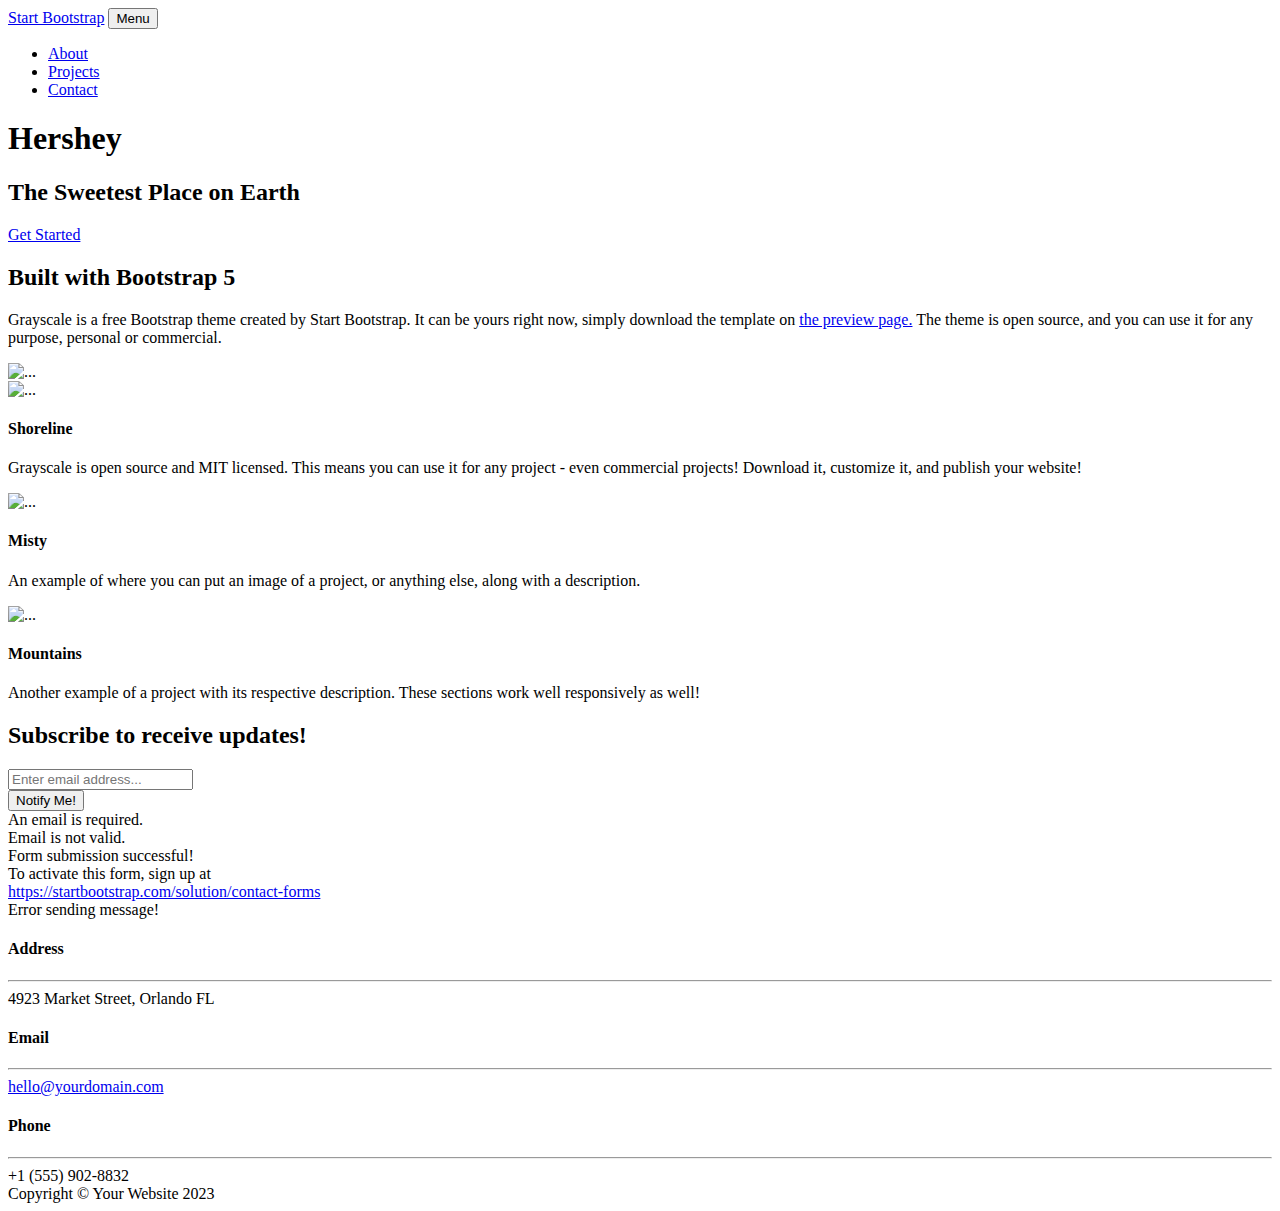
==== index.html @ ae413209 "First Website" ====
<!DOCTYPE html>
<html lang="en">
    <head>
        <meta charset="utf-8" />
        <meta name="viewport" content="width=device-width, initial-scale=1, shrink-to-fit=no" />
        <meta name="description" content="" />
        <meta name="author" content="" />
        <title>Hershey</title>
        <link rel="icon" type="image/x-icon" href="assets/favicon.ico" />
        <!-- Font Awesome icons (free version)-->
        <script src="https://use.fontawesome.com/releases/v6.3.0/js/all.js" crossorigin="anonymous"></script>
        <!-- Google fonts-->
        <link href="https://fonts.googleapis.com/css?family=Varela+Round" rel="stylesheet" />
        <link href="https://fonts.googleapis.com/css?family=Nunito:200,200i,300,300i,400,400i,600,600i,700,700i,800,800i,900,900i" rel="stylesheet" />
        <!-- Core theme CSS (includes Bootstrap)-->
        <link href="css/styles.css" rel="stylesheet" />
    </head>
    <body id="page-top">
        <!-- Navigation-->
        <nav class="navbar navbar-expand-lg navbar-light fixed-top" id="mainNav">
            <div class="container px-4 px-lg-5">
                <a class="navbar-brand" href="#page-top">Start Bootstrap</a>
                <button class="navbar-toggler navbar-toggler-right" type="button" data-bs-toggle="collapse" data-bs-target="#navbarResponsive" aria-controls="navbarResponsive" aria-expanded="false" aria-label="Toggle navigation">
                    Menu
                    <i class="fas fa-bars"></i>
                </button>
                <div class="collapse navbar-collapse" id="navbarResponsive">
                    <ul class="navbar-nav ms-auto">
                        <li class="nav-item"><a class="nav-link" href="#about">About</a></li>
                        <li class="nav-item"><a class="nav-link" href="#projects">Projects</a></li>
                        <li class="nav-item"><a class="nav-link" href="#signup">Contact</a></li>
                    </ul>
                </div>
            </div>
        </nav>
        <!-- Masthead-->
        <header class="masthead">
            <div class="container px-4 px-lg-5 d-flex h-100 align-items-center justify-content-center">
                <div class="d-flex justify-content-center">
                    <div class="text-center">
                        <h1 class="mx-auto my-0 text-uppercase">Hershey</h1>
                        <h2 class="text-white-50 mx-auto mt-2 mb-5">The Sweetest Place on Earth</h2>
                        <a class="btn btn-primary" href="#about">Get Started</a>
                    </div>
                </div>
            </div>
        </header>
        <!-- About-->
        <section class="about-section text-center" id="about">
            <div class="container px-4 px-lg-5">
                <div class="row gx-4 gx-lg-5 justify-content-center">
                    <div class="col-lg-8">
                        <h2 class="text-white mb-4">Built with Bootstrap 5</h2>
                        <p class="text-white-50">
                            Grayscale is a free Bootstrap theme created by Start Bootstrap. It can be yours right now, simply download the template on
                            <a href="https://startbootstrap.com/theme/grayscale/">the preview page.</a>
                            The theme is open source, and you can use it for any purpose, personal or commercial.
                        </p>
                    </div>
                </div>
                <img class="img-fluid" src="assets/img/ipad.png" alt="..." />
            </div>
        </section>
        <!-- Projects-->
        <section class="projects-section bg-light" id="projects">
            <div class="container px-4 px-lg-5">
                <!-- Featured Project Row-->
                <div class="row gx-0 mb-4 mb-lg-5 align-items-center">
                    <div class="col-xl-8 col-lg-7"><img class="img-fluid mb-3 mb-lg-0" src="assets/img/bg-masthead.jpg" alt="..." /></div>
                    <div class="col-xl-4 col-lg-5">
                        <div class="featured-text text-center text-lg-left">
                            <h4>Shoreline</h4>
                            <p class="text-black-50 mb-0">Grayscale is open source and MIT licensed. This means you can use it for any project - even commercial projects! Download it, customize it, and publish your website!</p>
                        </div>
                    </div>
                </div>
                <!-- Project One Row-->
                <div class="row gx-0 mb-5 mb-lg-0 justify-content-center">
                    <div class="col-lg-6"><img class="img-fluid" src="assets/img/demo-image-01.jpg" alt="..." /></div>
                    <div class="col-lg-6">
                        <div class="bg-black text-center h-100 project">
                            <div class="d-flex h-100">
                                <div class="project-text w-100 my-auto text-center text-lg-left">
                                    <h4 class="text-white">Misty</h4>
                                    <p class="mb-0 text-white-50">An example of where you can put an image of a project, or anything else, along with a description.</p>
                                </div>
                            </div>
                        </div>
                    </div>
                </div>
                <!-- Project Two Row-->
                <div class="row gx-0 justify-content-center">
                    <div class="col-lg-6"><img class="img-fluid" src="assets/img/demo-image-02.jpg" alt="..." /></div>
                    <div class="col-lg-6 order-lg-first">
                        <div class="bg-black text-center h-100 project">
                            <div class="d-flex h-100">
                                <div class="project-text w-100 my-auto text-center text-lg-right">
                                    <h4 class="text-white">Mountains</h4>
                                    <p class="mb-0 text-white-50">Another example of a project with its respective description. These sections work well responsively as well!</p>
                                </div>
                            </div>
                        </div>
                    </div>
                </div>
            </div>
        </section>
        <!-- Signup-->
        <section class="signup-section" id="signup">
            <div class="container px-4 px-lg-5">
                <div class="row gx-4 gx-lg-5">
                    <div class="col-md-10 col-lg-8 mx-auto text-center">
                        <i class="far fa-paper-plane fa-2x mb-2 text-white"></i>
                        <h2 class="text-white mb-5">Subscribe to receive updates!</h2>
                        <!-- * * * * * * * * * * * * * * *-->
                        <!-- * * SB Forms Contact Form * *-->
                        <!-- * * * * * * * * * * * * * * *-->
                        <!-- This form is pre-integrated with SB Forms.-->
                        <!-- To make this form functional, sign up at-->
                        <!-- https://startbootstrap.com/solution/contact-forms-->
                        <!-- to get an API token!-->
                        <form class="form-signup" id="contactForm" data-sb-form-api-token="API_TOKEN">
                            <!-- Email address input-->
                            <div class="row input-group-newsletter">
                                <div class="col"><input class="form-control" id="emailAddress" type="email" placeholder="Enter email address..." aria-label="Enter email address..." data-sb-validations="required,email" /></div>
                                <div class="col-auto"><button class="btn btn-primary disabled" id="submitButton" type="submit">Notify Me!</button></div>
                            </div>
                            <div class="invalid-feedback mt-2" data-sb-feedback="emailAddress:required">An email is required.</div>
                            <div class="invalid-feedback mt-2" data-sb-feedback="emailAddress:email">Email is not valid.</div>
                            <!-- Submit success message-->
                            <!---->
                            <!-- This is what your users will see when the form-->
                            <!-- has successfully submitted-->
                            <div class="d-none" id="submitSuccessMessage">
                                <div class="text-center mb-3 mt-2 text-white">
                                    <div class="fw-bolder">Form submission successful!</div>
                                    To activate this form, sign up at
                                    <br />
                                    <a href="https://startbootstrap.com/solution/contact-forms">https://startbootstrap.com/solution/contact-forms</a>
                                </div>
                            </div>
                            <!-- Submit error message-->
                            <!---->
                            <!-- This is what your users will see when there is-->
                            <!-- an error submitting the form-->
                            <div class="d-none" id="submitErrorMessage"><div class="text-center text-danger mb-3 mt-2">Error sending message!</div></div>
                        </form>
                    </div>
                </div>
            </div>
        </section>
        <!-- Contact-->
        <section class="contact-section bg-black">
            <div class="container px-4 px-lg-5">
                <div class="row gx-4 gx-lg-5">
                    <div class="col-md-4 mb-3 mb-md-0">
                        <div class="card py-4 h-100">
                            <div class="card-body text-center">
                                <i class="fas fa-map-marked-alt text-primary mb-2"></i>
                                <h4 class="text-uppercase m-0">Address</h4>
                                <hr class="my-4 mx-auto" />
                                <div class="small text-black-50">4923 Market Street, Orlando FL</div>
                            </div>
                        </div>
                    </div>
                    <div class="col-md-4 mb-3 mb-md-0">
                        <div class="card py-4 h-100">
                            <div class="card-body text-center">
                                <i class="fas fa-envelope text-primary mb-2"></i>
                                <h4 class="text-uppercase m-0">Email</h4>
                                <hr class="my-4 mx-auto" />
                                <div class="small text-black-50"><a href="#!">hello@yourdomain.com</a></div>
                            </div>
                        </div>
                    </div>
                    <div class="col-md-4 mb-3 mb-md-0">
                        <div class="card py-4 h-100">
                            <div class="card-body text-center">
                                <i class="fas fa-mobile-alt text-primary mb-2"></i>
                                <h4 class="text-uppercase m-0">Phone</h4>
                                <hr class="my-4 mx-auto" />
                                <div class="small text-black-50">+1 (555) 902-8832</div>
                            </div>
                        </div>
                    </div>
                </div>
                <div class="social d-flex justify-content-center">
                    <a class="mx-2" href="#!"><i class="fab fa-twitter"></i></a>
                    <a class="mx-2" href="#!"><i class="fab fa-facebook-f"></i></a>
                    <a class="mx-2" href="#!"><i class="fab fa-github"></i></a>
                </div>
            </div>
        </section>
        <!-- Footer-->
        <footer class="footer bg-black small text-center text-white-50"><div class="container px-4 px-lg-5">Copyright &copy; Your Website 2023</div></footer>
        <!-- Bootstrap core JS-->
        <script src="https://cdn.jsdelivr.net/npm/bootstrap@5.2.3/dist/js/bootstrap.bundle.min.js"></script>
        <!-- Core theme JS-->
        <script src="js/scripts.js"></script>
        <!-- * * * * * * * * * * * * * * * * * * * * * * * * * * * * * * * * * * * * * * * *-->
        <!-- * *                               SB Forms JS                               * *-->
        <!-- * * Activate your form at https://startbootstrap.com/solution/contact-forms * *-->
        <!-- * * * * * * * * * * * * * * * * * * * * * * * * * * * * * * * * * * * * * * * *-->
        <script src="https://cdn.startbootstrap.com/sb-forms-latest.js"></script>
    </body>
</html>
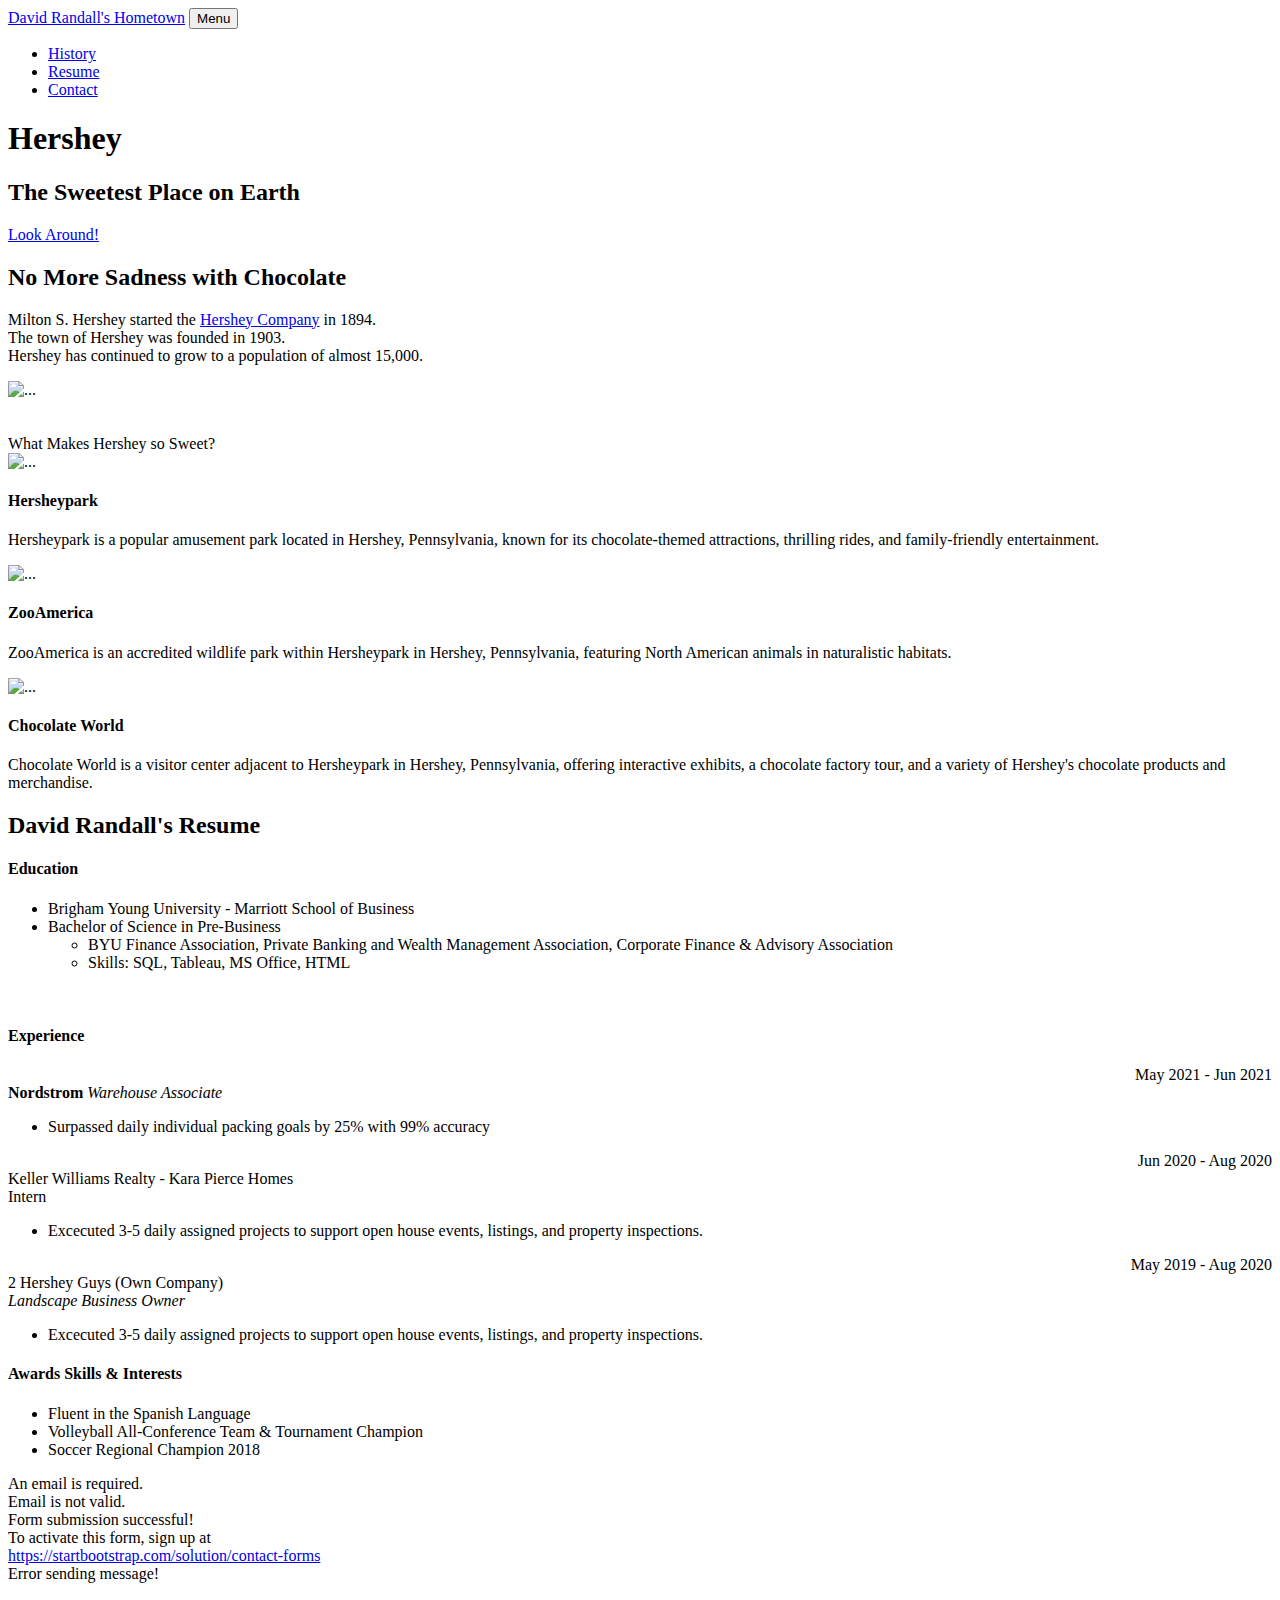
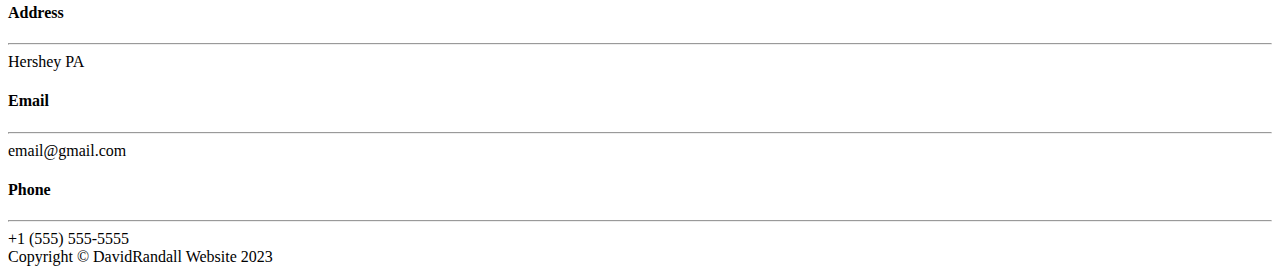
==== commit 88820a06: "Add files via upload" ====
--- a/index.html
+++ b/index.html
@@ -19,15 +19,15 @@
         <!-- Navigation-->
         <nav class="navbar navbar-expand-lg navbar-light fixed-top" id="mainNav">
             <div class="container px-4 px-lg-5">
-                <a class="navbar-brand" href="#page-top">Start Bootstrap</a>
+                <a class="navbar-brand" href="#page-top">David Randall's Hometown</a>
                 <button class="navbar-toggler navbar-toggler-right" type="button" data-bs-toggle="collapse" data-bs-target="#navbarResponsive" aria-controls="navbarResponsive" aria-expanded="false" aria-label="Toggle navigation">
                     Menu
                     <i class="fas fa-bars"></i>
                 </button>
                 <div class="collapse navbar-collapse" id="navbarResponsive">
                     <ul class="navbar-nav ms-auto">
-                        <li class="nav-item"><a class="nav-link" href="#about">About</a></li>
-                        <li class="nav-item"><a class="nav-link" href="#projects">Projects</a></li>
+                        <li class="nav-item"><a class="nav-link" href="#about">History</a></li>
+                        <li class="nav-item"><a class="nav-link" href="#resume">Resume</a></li>
                         <li class="nav-item"><a class="nav-link" href="#signup">Contact</a></li>
                     </ul>
                 </div>
@@ -40,7 +40,7 @@
                     <div class="text-center">
                         <h1 class="mx-auto my-0 text-uppercase">Hershey</h1>
                         <h2 class="text-white-50 mx-auto mt-2 mb-5">The Sweetest Place on Earth</h2>
-                        <a class="btn btn-primary" href="#about">Get Started</a>
+                        <a class="btn btn-primary" href="#about">Look Around!</a>
                     </div>
                 </div>
             </div>
@@ -50,39 +50,41 @@
             <div class="container px-4 px-lg-5">
                 <div class="row gx-4 gx-lg-5 justify-content-center">
                     <div class="col-lg-8">
-                        <h2 class="text-white mb-4">Built with Bootstrap 5</h2>
+                        <h2 class="text-white mb-4">No More Sadness with Chocolate</h2>
                         <p class="text-white-50">
-                            Grayscale is a free Bootstrap theme created by Start Bootstrap. It can be yours right now, simply download the template on
-                            <a href="https://startbootstrap.com/theme/grayscale/">the preview page.</a>
-                            The theme is open source, and you can use it for any purpose, personal or commercial.
+                            Milton S. Hershey started the 
+                            <a href="https://www.thehersheycompany.com/en_us/home.html" target="_blank">Hershey Company</a> in 1894.
+                            <br> The town of Hershey was founded in 1903. <br>
+                            Hershey has continued to grow to a population of almost 15,000.
                         </p>
                     </div>
                 </div>
-                <img class="img-fluid" src="assets/img/ipad.png" alt="..." />
+                <img class="img-fluid" src="assets/img/HersheySmokeStacks.webp" alt="..." width="600" />
             </div>
         </section>
         <!-- Projects-->
-        <section class="projects-section bg-light" id="projects">
+        <br> <br>
+        <div class="fs-1 row gx-4 gx-lg-5 justify-content-center"> What Makes Hershey so Sweet? </div>   
             <div class="container px-4 px-lg-5">
                 <!-- Featured Project Row-->
                 <div class="row gx-0 mb-4 mb-lg-5 align-items-center">
-                    <div class="col-xl-8 col-lg-7"><img class="img-fluid mb-3 mb-lg-0" src="assets/img/bg-masthead.jpg" alt="..." /></div>
+                    <div class="col-xl-8 col-lg-7"><img class="img-fluid mb-3 mb-lg-0" src="assets/img/Hersheypark.jpeg" alt="..." /></div>
                     <div class="col-xl-4 col-lg-5">
                         <div class="featured-text text-center text-lg-left">
-                            <h4>Shoreline</h4>
-                            <p class="text-black-50 mb-0">Grayscale is open source and MIT licensed. This means you can use it for any project - even commercial projects! Download it, customize it, and publish your website!</p>
+                            <h4>Hersheypark</h4>
+                            <p class="text-black-50 mb-0">Hersheypark is a popular amusement park located in Hershey, Pennsylvania, known for its chocolate-themed attractions, thrilling rides, and family-friendly entertainment.</p>
                         </div>
                     </div>
                 </div>
                 <!-- Project One Row-->
                 <div class="row gx-0 mb-5 mb-lg-0 justify-content-center">
-                    <div class="col-lg-6"><img class="img-fluid" src="assets/img/demo-image-01.jpg" alt="..." /></div>
+                    <div class="col-lg-6"><img class="img-fluid" src="assets/img/ZooAmerica.jpeg" alt="..." /></div>
                     <div class="col-lg-6">
                         <div class="bg-black text-center h-100 project">
                             <div class="d-flex h-100">
                                 <div class="project-text w-100 my-auto text-center text-lg-left">
-                                    <h4 class="text-white">Misty</h4>
-                                    <p class="mb-0 text-white-50">An example of where you can put an image of a project, or anything else, along with a description.</p>
+                                    <h4 class="text-white">ZooAmerica</h4>
+                                    <p class="mb-0 text-white-50">ZooAmerica is an accredited wildlife park within Hersheypark in Hershey, Pennsylvania, featuring North American animals in naturalistic habitats.</p>
                                 </div>
                             </div>
                         </div>
@@ -90,13 +92,13 @@
                 </div>
                 <!-- Project Two Row-->
                 <div class="row gx-0 justify-content-center">
-                    <div class="col-lg-6"><img class="img-fluid" src="assets/img/demo-image-02.jpg" alt="..." /></div>
+                    <div class="col-lg-6"><img class="img-fluid" src="assets/img/ChocolateWorld.jpeg" alt="..." /></div>
                     <div class="col-lg-6 order-lg-first">
                         <div class="bg-black text-center h-100 project">
                             <div class="d-flex h-100">
                                 <div class="project-text w-100 my-auto text-center text-lg-right">
-                                    <h4 class="text-white">Mountains</h4>
-                                    <p class="mb-0 text-white-50">Another example of a project with its respective description. These sections work well responsively as well!</p>
+                                    <h4 class="text-white">Chocolate World</h4>
+                                    <p class="mb-0 text-white-50">Chocolate World is a visitor center adjacent to Hersheypark in Hershey, Pennsylvania, offering interactive exhibits, a chocolate factory tour, and a variety of Hershey's chocolate products and merchandise.</p>
                                 </div>
                             </div>
                         </div>
@@ -105,24 +107,73 @@
             </div>
         </section>
         <!-- Signup-->
-        <section class="signup-section" id="signup">
+        <section class="signup-section" id="resume">
             <div class="container px-4 px-lg-5">
                 <div class="row gx-4 gx-lg-5">
                     <div class="col-md-10 col-lg-8 mx-auto text-center">
-                        <i class="far fa-paper-plane fa-2x mb-2 text-white"></i>
-                        <h2 class="text-white mb-5">Subscribe to receive updates!</h2>
-                        <!-- * * * * * * * * * * * * * * *-->
-                        <!-- * * SB Forms Contact Form * *-->
-                        <!-- * * * * * * * * * * * * * * *-->
-                        <!-- This form is pre-integrated with SB Forms.-->
-                        <!-- To make this form functional, sign up at-->
-                        <!-- https://startbootstrap.com/solution/contact-forms-->
-                        <!-- to get an API token!-->
+                        <h2 class="right mb-5">David Randall's Resume</h2>
                         <form class="form-signup" id="contactForm" data-sb-form-api-token="API_TOKEN">
-                            <!-- Email address input-->
-                            <div class="row input-group-newsletter">
-                                <div class="col"><input class="form-control" id="emailAddress" type="email" placeholder="Enter email address..." aria-label="Enter email address..." data-sb-validations="required,email" /></div>
-                                <div class="col-auto"><button class="btn btn-primary disabled" id="submitButton" type="submit">Notify Me!</button></div>
+                           <div class="left text-white">
+                                <h4 class="fw-bolder">Education</h4>
+                                <ul>
+                                    <li>
+                                        Brigham Young University - Marriott School of Business
+                                    </li>
+                                    <li>
+                                        Bachelor of Science in Pre-Business
+                                    </li>
+                                        <ul>
+                                            <li>
+                                                BYU Finance Association, Private Banking and Wealth Management Association, Corporate Finance & Advisory Association
+                                            </li>
+                                            <li>
+                                                Skills: SQL, Tableau, MS Office, HTML
+                                            </li>
+                                        </ul>
+                                    </li>
+                                </ul>
+                                <br>
+                                
+                                <h4 class="fw-bolder">Experience</h4>  
+                                    <span style="display: block; margin: 0px auto; text-align: right;">May 2021 - Jun 2021</span>
+                                    <b>Nordstrom</b> 
+                                    <i>Warehouse Associate</i> 
+                                 
+                                    <ul>
+                                        <li>
+                                            Surpassed daily individual packing goals by 25% with 99% accuracy
+                                        </li>
+                                    </ul>
+                                    <span style="display: block; margin: 0px auto; text-align: right;">Jun 2020 - Aug 2020</span>
+                                    Keller Williams Realty - Kara Pierce Homes
+                                    <br> Intern
+                                    <ul>
+                                        <li>
+                                        Excecuted 3-5 daily assigned projects to support open house events, listings, and property inspections.
+                                        </li>
+                                    </ul>
+                                    <span style="display: block; margin: 0px auto; text-align: right;">May 2019 - Aug 2020</span>
+                                    2 Hershey Guys (Own Company)
+                                    <br> <i>Landscape Business Owner</i>
+                                    <ul>
+                                        <li>
+                                        Excecuted 3-5 daily assigned projects to support open house events, listings, and property inspections.
+                                        </li>
+                                    </ul>
+
+                                <h4 class="fw-bolder">Awards Skills & Interests</h4> 
+                                    <ul>
+                                        <li>
+                                            Fluent in the Spanish Language
+                                        </li>
+                                        <li>
+                                            Volleyball All-Conference Team & Tournament Champion
+                                        </li>
+                                        <li>
+                                            Soccer Regional Champion 2018
+                                        </li>
+                                    </ul>
+
                             </div>
                             <div class="invalid-feedback mt-2" data-sb-feedback="emailAddress:required">An email is required.</div>
                             <div class="invalid-feedback mt-2" data-sb-feedback="emailAddress:email">Email is not valid.</div>
@@ -158,7 +209,7 @@
                                 <i class="fas fa-map-marked-alt text-primary mb-2"></i>
                                 <h4 class="text-uppercase m-0">Address</h4>
                                 <hr class="my-4 mx-auto" />
-                                <div class="small text-black-50">4923 Market Street, Orlando FL</div>
+                                <div class="small text-black-50">Hershey PA</div>
                             </div>
                         </div>
                     </div>
@@ -168,7 +219,7 @@
                                 <i class="fas fa-envelope text-primary mb-2"></i>
                                 <h4 class="text-uppercase m-0">Email</h4>
                                 <hr class="my-4 mx-auto" />
-                                <div class="small text-black-50"><a href="#!">hello@yourdomain.com</a></div>
+                                <div class="small text-black-50">email@gmail.com</a></div>
                             </div>
                         </div>
                     </div>
@@ -178,20 +229,19 @@
                                 <i class="fas fa-mobile-alt text-primary mb-2"></i>
                                 <h4 class="text-uppercase m-0">Phone</h4>
                                 <hr class="my-4 mx-auto" />
-                                <div class="small text-black-50">+1 (555) 902-8832</div>
+                                <div class="small text-black-50">+1 (555) 555-5555</div>
                             </div>
                         </div>
                     </div>
                 </div>
                 <div class="social d-flex justify-content-center">
-                    <a class="mx-2" href="#!"><i class="fab fa-twitter"></i></a>
-                    <a class="mx-2" href="#!"><i class="fab fa-facebook-f"></i></a>
-                    <a class="mx-2" href="#!"><i class="fab fa-github"></i></a>
+                    <a target="_blank" class="mx-2" href="https://twitter.com/hersheys?lang=en"><i class="fab fa-twitter"></i></a>
+                    <a target="_blank" class="mx-2" href="https://www.facebook.com/hersheys/"><i class="fab fa-facebook-f"></i></a>
                 </div>
             </div>
         </section>
         <!-- Footer-->
-        <footer class="footer bg-black small text-center text-white-50"><div class="container px-4 px-lg-5">Copyright &copy; Your Website 2023</div></footer>
+        <footer class="footer bg-black small text-center text-white-50"><div class="container px-4 px-lg-5">Copyright &copy; DavidRandall Website 2023</div></footer>
         <!-- Bootstrap core JS-->
         <script src="https://cdn.jsdelivr.net/npm/bootstrap@5.2.3/dist/js/bootstrap.bundle.min.js"></script>
         <!-- Core theme JS-->
